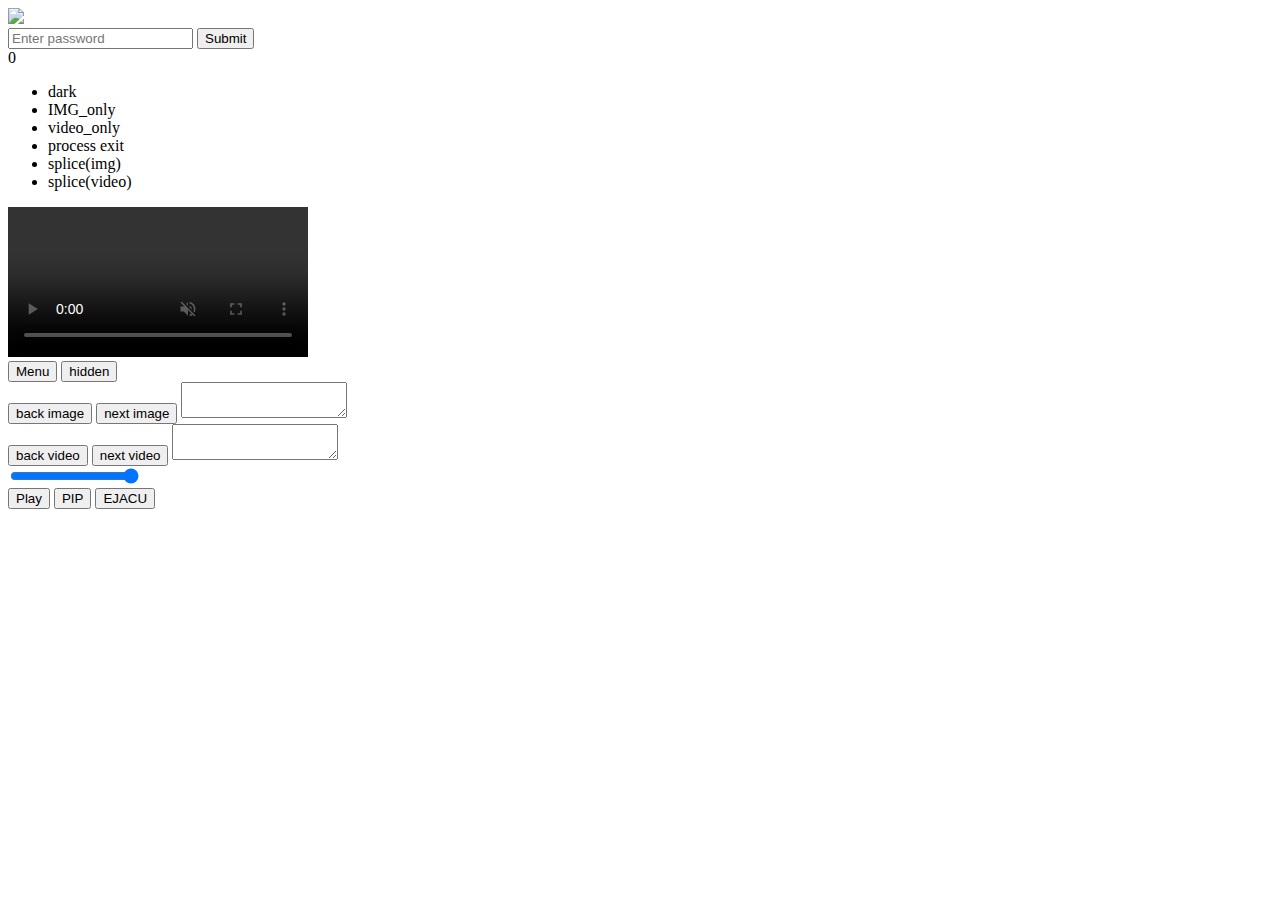
==== public/index.html @ 7b34e8c8 "Create index.html" ====
<!DOCTYPE html>
<html>
  <head>
    <meta charset="utf-8">
    <title>SENZLI-WebUI</title>
    <meta name="viewport" content="width=device-width,initial-scale=1.0,minimum-scale=1.0">
    <link rel="stylesheet" href="style.css">
    <link rel="icon" type="image/png" href="logo.png">
  </head>
  <body>
    <div class="password-container">
      <div id="logo-area"><img src="logo.png"></div>
      <div id="password-area">
        <input type="password" id="password-input" placeholder="Enter password">
        <button id="submit-button">Submit</button>
      </div>
    </div>
    <div class="main">
      <div id="clock"><span class="ejaculation-count">0</span><span class="nowtime"></span><span class="ejaculation"></span></div>
      <ul class="menu">
        <li><a onclick="toggleDarkMode();">dark</a></li>
        <li><a onclick="toggleOnlyMode('Image');">IMG_only</a></li>
        <li><a onclick="toggleOnlyMode('video');">video_only</a></li>
        <li><a onclick="process_exit();">process exit</a></li>
        <li><a onclick="media_splice('img');">splice(img)</a></li>
        <li><a onclick="media_splice('video');">splice(video)</a></li>
      </ul>
      <div id="canvas">
        <video id="video_place" autoplay muted controls></video>
        <img id="image_place">
      </div>
    </div>
    <div class="remove-btn">
      <button style="bottom:170px;" onclick="menu_toggle();">Menu</button>
      <button onclick="footer_remove();">hidden</button>
    </div>
    <div class="background">
      <div class="side">
        <div class="left-side">
          <button onclick="changeMedia('L', MEDIA_TYPES.IMAGE);">back image</button>
          <button onclick="changeMedia('R', MEDIA_TYPES.IMAGE);">next image</button>
          <textarea class="image_input" cols="18" rows="2"></textarea>
        </div>
        <div class="right-side">
          <button onclick="changeMedia('L', MEDIA_TYPES.VIDEO);">back video</button>
          <button onclick="changeMedia('R', MEDIA_TYPES.VIDEO);">next video</button>
          <textarea class="video_input" cols="18" rows="2"></textarea>
        </div>
      </div>
      <div class="bottom">
        <input max="10" min="0.2" type="range" id="range" value="10" step="0.1">
        <br>
        <button onclick="togglePlayPause()">Play</button>
        <button onclick="togglePictureInPicture()">PIP</button>
        <button onclick="ejacu_count();">EJACU</button>
      </div>
    </div>
    <script src="main.js"></script>
  </body>
</html>
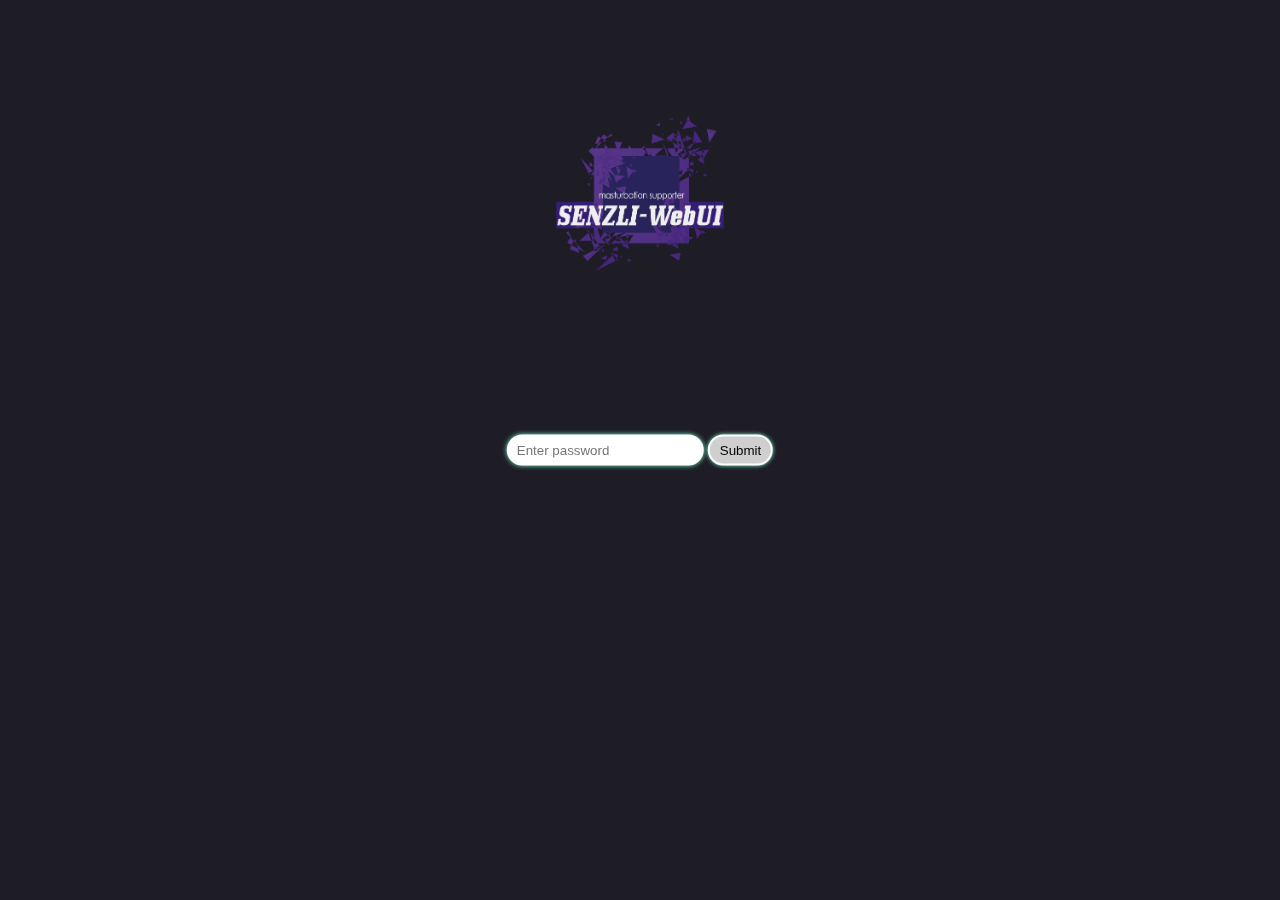
==== commit e75ca40a: "Update index.html" ====
--- a/public/index.html
+++ b/public/index.html
@@ -37,13 +37,13 @@
     <div class="background">
       <div class="side">
         <div class="left-side">
-          <button onclick="changeMedia('L', MEDIA_TYPES.IMAGE);">back image</button>
-          <button onclick="changeMedia('R', MEDIA_TYPES.IMAGE);">next image</button>
+          <button onclick="changeMedia('L', MEDIA_PATH.IMAGE);">back image</button>
+          <button onclick="changeMedia('R', MEDIA_PATH.IMAGE);">next image</button>
           <textarea class="image_input" cols="18" rows="2"></textarea>
         </div>
         <div class="right-side">
-          <button onclick="changeMedia('L', MEDIA_TYPES.VIDEO);">back video</button>
-          <button onclick="changeMedia('R', MEDIA_TYPES.VIDEO);">next video</button>
+          <button onclick="changeMedia('L', MEDIA_PATH.VIDEO);">back video</button>
+          <button onclick="changeMedia('R', MEDIA_PATH.VIDEO);">next video</button>
           <textarea class="video_input" cols="18" rows="2"></textarea>
         </div>
       </div>
--- a/public/style.css
+++ b/public/style.css
@@ -0,0 +1,324 @@
+*{
+  margin: 0;
+  padding: 0;
+  box-sizing: border-box;
+  touch-action: manipulation;
+}
+body {
+  background: linear-gradient(
+    to right top,
+    rgb(30, 55, 84),
+    rgb(82, 176, 173)
+  );
+  height: 100vh;
+  z-index: -1;
+  position: relative;
+}
+#clock {
+  background: #fff;
+}
+#clock span {
+  padding-left: 5px;
+  padding-right: 5px;
+}
+.ejaculation-count {
+  background-color: rgb(67, 142, 255);
+  color: #fff;
+}
+#image_button {
+  width: 150px;
+}
+#video_button {
+  width: 150px;
+}
+img {
+  max-width:100%;
+  height:auto;
+}
+video {
+  max-width:100%;
+  height:auto;
+}
+#canvas {
+  display: flex;
+}
+#canvas img {
+  max-width: 50vw;
+  max-height: 80vh;
+  height: auto;
+  width: fit-content;
+  left:0px;
+  position:absolute;
+}
+#canvas video {
+  max-width: 50vw;
+  max-height: 80vh;
+  height: auto;
+  width: 100%;
+  position:absolute;
+  right:0px;
+}
+
+.main {
+  position: fixed;
+  background-color: transparent;
+  height: 100vh;
+  width: 100vw;
+  transition: all 1s;
+}
+.dark {
+  background-color: black;
+  transition: all 1s;
+}
+.display_none {
+  display: none;
+}
+.only_mode {
+  max-width: 100vw !important;
+  max-height: 82vh !important;
+  top: 25px !important;
+}
+.transparent {
+  opacity: 0;
+  background-color: transparent;
+}
+ul {
+  z-index: 10;
+  position: fixed;
+  right: -20vh;
+  top: 0;
+  background-color: #000;
+  list-style: none;
+  height: 100vh;
+  width: 20vh;
+  padding: 20px;
+  transition: all 0.5s;
+}
+.open {
+  right: 0;
+  box-shadow: #fff 0px 0px 70px -1px;
+  transition: all 1s;
+}
+li {
+  padding-bottom: 20px;
+}
+li a {
+  text-decoration: underline;
+  color: #fff;
+}
+.background {
+  background-color: rgb(0, 0, 0);
+  width: 100%;
+  height: auto;
+  position: fixed;
+  display: inline;
+  bottom: 0px;
+  user-select: none;
+  transition: all 0.5s;
+}
+
+.background .top {
+  margin: 0 auto;
+}
+.background .side {
+  display: flex;
+  position: relative;
+  top: 40px;
+  margin-top: -30px;
+}
+.background .side .right-side {
+  padding-right: 70px;
+  position: absolute;
+  right: 0px;
+  z-index: 22;
+}
+.background .side .right-side button {
+  border: none;
+  border-radius: 100vw;
+  font-family: math;
+  box-shadow: #fff 1px 0px 5px 2px;
+  background: #242121;
+  color: #fff;
+  padding: 5px;
+}
+.background .bottom button {
+  border: none;
+  font-family: math;
+  box-shadow: #fff 1px 0px 5px 2px;
+  background: #242121;
+  color: #fff;
+  padding: 5px;
+
+}
+.background .side .left-side  {
+  padding-left: 70px;
+  position: relative;
+  z-index: 22;
+}
+.background .side .left-side button {
+  border: none;
+  border-radius: 100vw;
+  box-shadow: #fff 1px 0px 5px 2px;
+  background: #242121;
+  color: #fff;
+  padding: 5px;
+}
+.background .side textarea {
+  display: block;
+  margin: 0 auto;
+  background-color: currentColor;
+  border: 1px solid #fff;
+  margin-top: 5px;
+  z-index: 20;
+  position: relative;
+}
+#range {
+  accent-color: #ffffff;
+}
+.background .bottom {
+  text-align: center;
+  position: relative;
+  top: -15px;
+}
+#clock {
+  background: #4d4b4b;
+  color: #fff;
+}
+#clock span {
+  padding-right: 5px;
+  padding-left: 5px;
+}
+.ejaculation-count {
+  background-color: rgb(0 0 0);
+}
+.remove-btn button{
+  border: none;
+  border-radius: 100vh;
+  font-family: math;
+  box-shadow: #fff 1px 0px 5px 2px;
+  background: #000000;
+  color: #fff;
+  padding: 1px 5px;
+  position: fixed;
+  right: 5px;
+  bottom: 145px;
+  z-index: 12;
+}
+.remove {
+  background-color: transparent;
+}
+.password-container {
+  width: 100%;
+  height: 100%;
+  background: #1e1d26;
+  position: relative;
+  z-index: 10000;
+}
+#password-area {
+  left: 50%;
+  top: 50%;
+  transform: translate(-50%,-50%);
+  position: fixed;
+}
+#password-area #password-input {
+  border: unset;
+  padding: 8px 10px;
+  color: black;
+  border-radius: 100vh;
+  accent-color: #15122d;
+  box-shadow: 0px 0px 5px 0px aquamarine;
+}
+#password-area #submit-button {
+  border: unset;
+  padding: 6px 10px;
+  color: black;
+  border-radius: 100vh;
+  accent-color: black;
+  transition: all 0.5s;
+  background-color: #cfcfcf;
+  border: 2px #ffffff solid;
+  box-shadow: 0px 0px 4px 0px aquamarine;
+}
+#password-area #submit-button:hover {
+  accent-color: black;
+  color: #fff;
+  background-color: #000000;
+}
+#logo-area img {
+  width: 180px;
+  height: auto;
+  margin: 0 auto;
+  position: fixed;
+  left: 50%;
+  margin-top: 110px;
+  transform: translate(-50%,0);
+}
+@media screen and (max-width:600px) {
+  .background {
+    background-color: transparent;
+  }
+  .background .bottom {
+    top: -55px;
+  }
+  .background .side .left-side {
+    padding-left: unset;
+  }
+  .background .side .right-side {
+    padding-right: unset;
+  }
+}
+@media screen and (max-width: 600px) and (orientation: portrait) {
+  #clock {
+    margin-top: -6px;
+  }
+  #clock span {
+    padding-bottom: 4px;
+    font-size: 10px;
+  }
+  .background .side {
+    top: -60px;
+  }
+  .background .side textarea {
+    display: contents;
+  }
+  #canvas video {
+    width: auto;
+    height: auto;
+    max-width: 85%;
+    max-height: 30vh;
+    margin: 0 auto;
+    position: unset;
+  }
+  #canvas img {
+    width: auto;
+    max-height: 50vh;
+    max-width: 100%;
+    z-index: 0;
+    margin: 0 auto;
+    position: unset;
+  }
+  #canvas {
+    margin: 0;
+    display: flex;
+    flex-wrap: wrap-reverse;
+  }
+  #image_button {
+    position: fixed;
+    bottom: 1px;
+    left: 1px;
+  }
+  #video_button {
+    position: fixed;
+    bottom: 1px;
+    right: 1px;
+    width: 106px;
+  }
+  .background .side .left-side button {
+    padding: 7px;
+    background: #000;
+  }
+  .background .side .right-side button {
+    padding: 7px;
+    background: #000;
+  }
+}
